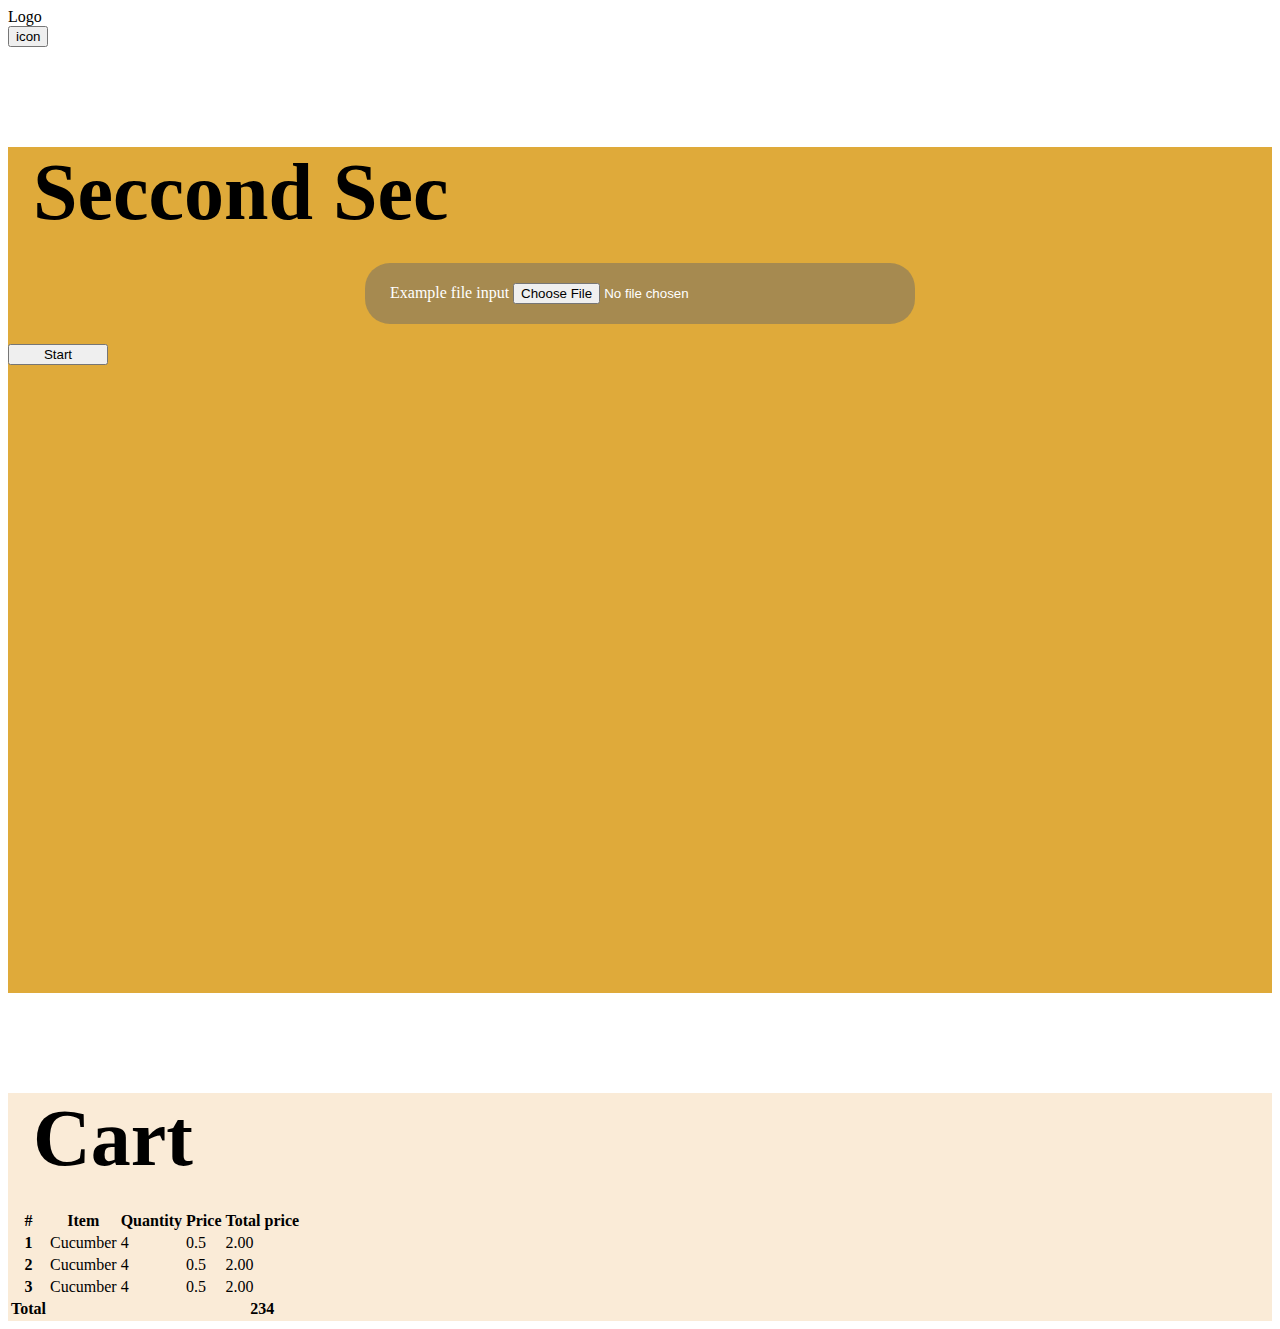
==== index.html @ 44dc6e60 "First commit" ====
<!DOCTYPE html>
<html lang="en">
<head>
    <meta charset="UTF-8">
    <meta http-equiv="X-UA-Compatible" content="IE=edge">
    <meta name="viewport" content="width=device-width, initial-scale=1.0">
    <link rel="stylesheet" href="https://cdn.jsdelivr.net/npm/bootstrap@4.1.3/dist/css/bootstrap.min.css" integrity="sha384-MCw98/SFnGE8fJT3GXwEOngsV7Zt27NXFoaoApmYm81iuXoPkFOJwJ8ERdknLPMO" crossorigin="anonymous">
    <title>AI</title>
    <link rel="stylesheet" href="./style.css"/>
</head>
<body>
    <nav class="navbar navbar-light bg-light">
        <a class="navbar-brand">Logo</a>
        <form class="form-inline">
          <!-- <input class="form-control mr-sm-2" type="search" placeholder="Search" aria-label="Search"> -->
          <!-- <button class="btn btn-outline-success my-2 my-sm-0" type="submit">Search</button> -->
          <button class="btn btn-default"><span class="glyphicon glyphicon-home"></span>icon</button>
        </form>
      </nav>

      <div>

        <div class="row hdie-sec" id="fist-sec" >

            <div class="col-12 col-md-6 left-side custom-container">
                    <!-- <div class="background-image"></div> -->
                    <!-- <img class="img-responsive img-custom" src="https://hips.hearstapps.com/hmg-prod/images/gorditas-1-1676665006.jpg" /> -->
                    <h1 class="header-custom">Kueh Price identification system</h1>
                    <div class="card text-center details" >
                        <p>
                            A new deep learning-based food image recognition web application to simplify the payment process in food details.</details>
                            
                        </p>
                    </div>
                    <div class="text-center">
                        <button type="button" class="btn btn-success btn-custom" onclick="handleClick()">Start</button>
                        
                    </div>
                </div>
          <div class="col-12 col-md-6 right-side">

          </div>
        </div>

      </div>
      <div>

        <!-- Seccond Section -->
        <div class="row" id="fist-sec" >

            <div class="col-12 col-md-5 left-side custom-container">
                    <h1 class="header-custom">Seccond Sec</h1>
                    <div class="card text-center details" >
                        <form>
  <div class="form-group">
    <label for="exampleFormControlFile1">Example file input</label>
    <input type="file" class="form-control-file" id="exampleFormControlFile1">
  </div>
</form>
                    </div>
                    <div class="text-center">
                        <button type="button" class="btn btn-success btn-custom" onclick="handleClick()">Start</button>
                        
                    </div>
                </div>
          <div class="col-12 col-md-7" style="background-color: antiquewhite;">
            <h1>Cart</h1>
            <table class="table" >
                <thead>
                  <tr>
                    <th scope="col">#</th>
                    <th scope="col">Item</th>
                    <th scope="col">Quantity</th>
                    <th scope="col">Price</th>
                    <th scope="col">Total price</th>
                  </tr>
                </thead>
                <tbody>
                  <tr>
                    <th scope="row">1</th>
                    <td>Cucumber</td>
                    <td>4</td>
                    <td>0.5</td>
                    <td>2.00</td>
                  </tr>
                  <tr>
                    <th scope="row">2</th>
                    <td>Cucumber</td>
                    <td>4</td>
                    <td>0.5</td>
                    <td>2.00</td>
                  </tr>
                  <tr>
                    <th scope="row">3</th>
                    <td>Cucumber</td>
                    <td>4</td>
                    <td>0.5</td>
                    <td>2.00</td>
                  </tr>
                </tbody>
                <tfoot>
                    <tr style="border: 1px solid black;">
                        <th scope="col">Total</th>
                        <th scope="col"></th>
                        <th scope="col"></th>
                        <th scope="col"></th>
                        <th scope="col">234</th>
                      </tr>
                </tfoot>
              </table>

          </div>
        </div>
      </div>



    <script src="https://code.jquery.com/jquery-3.3.1.slim.min.js" integrity="sha384-q8i/X+965DzO0rT7abK41JStQIAqVgRVzpbzo5smXKp4YfRvH+8abtTE1Pi6jizo" crossorigin="anonymous"></script>
    <script src="https://cdn.jsdelivr.net/npm/popper.js@1.14.3/dist/umd/popper.min.js" integrity="sha384-ZMP7rVo3mIykV+2+9J3UJ46jBk0WLaUAdn689aCwoqbBJiSnjAK/l8WvCWPIPm49" crossorigin="anonymous"></script>
    <script src="https://cdn.jsdelivr.net/npm/bootstrap@4.1.3/dist/js/bootstrap.min.js" integrity="sha384-ChfqqxuZUCnJSK3+MXmPNIyE6ZbWh2IMqE241rYiqJxyMiZ6OW/JmZQ5stwEULTy" crossorigin="anonymous"></script>
    <script>
        function handleClick(){
            const firstsec = document.getElementById("fist-sec")
            firstsec.classList.add("hdie-sec");
        }
    </script>
</body>
</html>
---- style.css ----
.left-side{
    background-color: rgb(223, 170, 58);
}


.right-side{
    background-color: rgb(97, 212, 88);
    background-image: url("https://hips.hearstapps.com/hmg-prod/images/gorditas-1-1676665006.jpg");
    background-position: center;

    

}

.btn-section{
width: 100% !important;
}

.btn-custom{
    margin-top: 20px;
    width: 100px;
}
.details{
    background-color: #6969697a;
    color:#fff;
    margin: auto;
    border-radius: 25px;
    padding: 20px 25px; 
    width:300px;
    border: none;
}
.custom-container{
    height: 94vh;
}
.hdie-sec{
    display: none;
}
.show-sec{
    display: block;
}


/* Small devices (landscape phones, 544px and up) */
@media (min-width: 544px) {  
    h1 {font-size:1.5rem;} /*1rem = 16px*/
    .details{
        width: 300px;
    }
  }
   
  /* Medium devices (tablets, 768px and up) The navbar toggle appears at this breakpoint */
  @media (min-width: 768px) {  
    h1 {
        font-size:3rem;
        margin: 100px 25px 25px 25px;
    } /*1rem = 16px*/
    .details{
        width: 400px;
    }
    
  }
   
  /* Large devices (desktops, 992px and up) */
  @media (min-width: 992px) { 
    h1 {
        font-size:4rem;
        margin: 100px 25px 25px 25px;
    } /*1rem = 16px*/
    .details{
        width: 500px;
    }
    
  }
   
  /* Extra large devices (large desktops, 1200px and up) */
  @media (min-width: 1200px) {  
    h1 {
        font-size:5rem;
        margin: 100px 25px 25px 25px;
    } /*1rem = 16px*/    
  }
   
  /*
  ::::::::::::::::::::::::::::::::::::::::::::::::::::
  Custom media queries
  */
   
  /* Set width to make card deck cards 100% width */
  @media (min-width: 500px) and (max-width:768px) { 
    h1 {
        font-size:4.5rem;
        padding: 25px 10px;
    } 
    .details{
        width: 500px;
    }
    .background-image{
    background-image: url("https://hips.hearstapps.com/hmg-prod/images/gorditas-1-1676665006.jpg");
    background-position: center;
    width: 100%;
    height: 100%;
    filter: blur(5px);
    opacity: 0.5;
    }
    
  }
  @media (min-width: 200px) and (max-width:500px) { 
    h1 {
        font-size:4rem;
        padding: 15px 7px;
    } 
  }
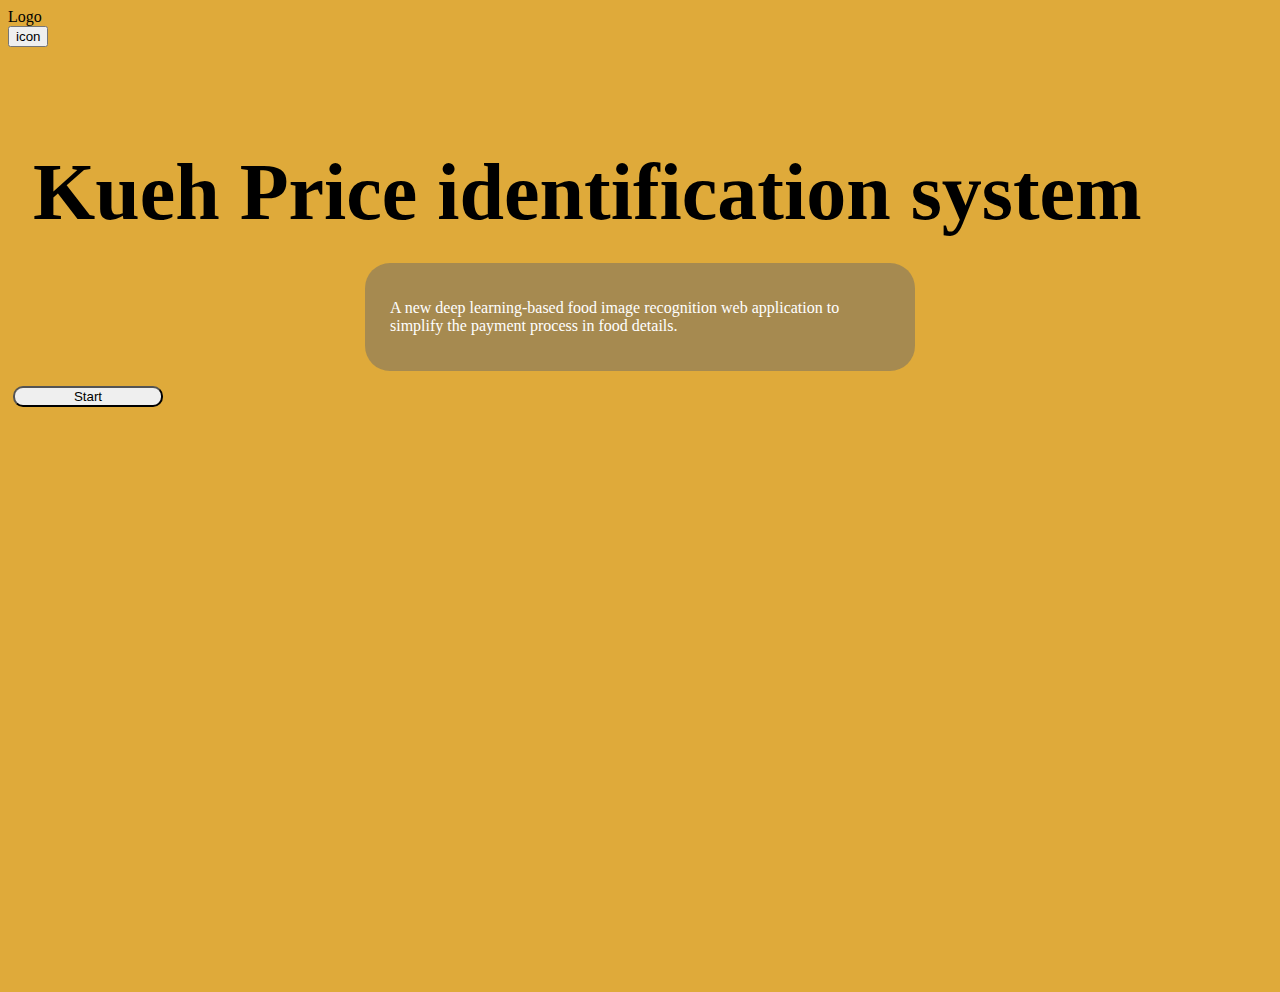
==== commit 78b5bae0: "Done project" ====
--- a/index.html
+++ b/index.html
@@ -12,117 +12,29 @@
     <nav class="navbar navbar-light bg-light">
         <a class="navbar-brand">Logo</a>
         <form class="form-inline">
-          <!-- <input class="form-control mr-sm-2" type="search" placeholder="Search" aria-label="Search"> -->
-          <!-- <button class="btn btn-outline-success my-2 my-sm-0" type="submit">Search</button> -->
           <button class="btn btn-default"><span class="glyphicon glyphicon-home"></span>icon</button>
         </form>
       </nav>
-
-      <div>
-
-        <div class="row hdie-sec" id="fist-sec" >
-
+      <div class="container-fluid">
+        <div class="row" id="fist-sec" >
             <div class="col-12 col-md-6 left-side custom-container">
-                    <!-- <div class="background-image"></div> -->
-                    <!-- <img class="img-responsive img-custom" src="https://hips.hearstapps.com/hmg-prod/images/gorditas-1-1676665006.jpg" /> -->
                     <h1 class="header-custom">Kueh Price identification system</h1>
                     <div class="card text-center details" >
                         <p>
                             A new deep learning-based food image recognition web application to simplify the payment process in food details.</details>
-                            
                         </p>
                     </div>
                     <div class="text-center">
-                        <button type="button" class="btn btn-success btn-custom" onclick="handleClick()">Start</button>
-                        
+                        <button type="button" class="btn btn-success btn-custom">Start</button>
                     </div>
                 </div>
-          <div class="col-12 col-md-6 right-side">
-
-          </div>
+          <div class="col-12 col-md-6 right-side"></div>
         </div>
-
       </div>
       <div>
-
-        <!-- Seccond Section -->
-        <div class="row" id="fist-sec" >
-
-            <div class="col-12 col-md-5 left-side custom-container">
-                    <h1 class="header-custom">Seccond Sec</h1>
-                    <div class="card text-center details" >
-                        <form>
-  <div class="form-group">
-    <label for="exampleFormControlFile1">Example file input</label>
-    <input type="file" class="form-control-file" id="exampleFormControlFile1">
-  </div>
-</form>
-                    </div>
-                    <div class="text-center">
-                        <button type="button" class="btn btn-success btn-custom" onclick="handleClick()">Start</button>
-                        
-                    </div>
-                </div>
-          <div class="col-12 col-md-7" style="background-color: antiquewhite;">
-            <h1>Cart</h1>
-            <table class="table" >
-                <thead>
-                  <tr>
-                    <th scope="col">#</th>
-                    <th scope="col">Item</th>
-                    <th scope="col">Quantity</th>
-                    <th scope="col">Price</th>
-                    <th scope="col">Total price</th>
-                  </tr>
-                </thead>
-                <tbody>
-                  <tr>
-                    <th scope="row">1</th>
-                    <td>Cucumber</td>
-                    <td>4</td>
-                    <td>0.5</td>
-                    <td>2.00</td>
-                  </tr>
-                  <tr>
-                    <th scope="row">2</th>
-                    <td>Cucumber</td>
-                    <td>4</td>
-                    <td>0.5</td>
-                    <td>2.00</td>
-                  </tr>
-                  <tr>
-                    <th scope="row">3</th>
-                    <td>Cucumber</td>
-                    <td>4</td>
-                    <td>0.5</td>
-                    <td>2.00</td>
-                  </tr>
-                </tbody>
-                <tfoot>
-                    <tr style="border: 1px solid black;">
-                        <th scope="col">Total</th>
-                        <th scope="col"></th>
-                        <th scope="col"></th>
-                        <th scope="col"></th>
-                        <th scope="col">234</th>
-                      </tr>
-                </tfoot>
-              </table>
-
-          </div>
-        </div>
-      </div>
-
-
 
     <script src="https://code.jquery.com/jquery-3.3.1.slim.min.js" integrity="sha384-q8i/X+965DzO0rT7abK41JStQIAqVgRVzpbzo5smXKp4YfRvH+8abtTE1Pi6jizo" crossorigin="anonymous"></script>
     <script src="https://cdn.jsdelivr.net/npm/popper.js@1.14.3/dist/umd/popper.min.js" integrity="sha384-ZMP7rVo3mIykV+2+9J3UJ46jBk0WLaUAdn689aCwoqbBJiSnjAK/l8WvCWPIPm49" crossorigin="anonymous"></script>
     <script src="https://cdn.jsdelivr.net/npm/bootstrap@4.1.3/dist/js/bootstrap.min.js" integrity="sha384-ChfqqxuZUCnJSK3+MXmPNIyE6ZbWh2IMqE241rYiqJxyMiZ6OW/JmZQ5stwEULTy" crossorigin="anonymous"></script>
-    <script>
-        function handleClick(){
-            const firstsec = document.getElementById("fist-sec")
-            firstsec.classList.add("hdie-sec");
-        }
-    </script>
 </body>
 </html>--- a/style.css
+++ b/style.css
@@ -1,3 +1,6 @@
+html{
+    background-color: rgb(223, 170, 58);
+}
 .left-side{
     background-color: rgb(223, 170, 58);
 }
@@ -5,11 +8,8 @@
 
 .right-side{
     background-color: rgb(97, 212, 88);
-    background-image: url("https://hips.hearstapps.com/hmg-prod/images/gorditas-1-1676665006.jpg");
+    background-image: url("./food.jpg");
     background-position: center;
-
-    
-
 }
 
 .btn-section{
@@ -17,8 +17,9 @@
 }
 
 .btn-custom{
-    margin-top: 20px;
-    width: 100px;
+    margin: 15px 5px;
+    width: 150px;
+    border-radius: 10px;
 }
 .details{
     background-color: #6969697a;
@@ -29,16 +30,27 @@
     width:300px;
     border: none;
 }
+.main-details{
+    background-color: transparent;
+    border:none;
+    color:#fff;
+    margin: auto;
+    border-radius: 25px;
+    padding: 20px 25px; 
+    width:400px;
+    height: 500px;
+
+    margin-top: 20%;
+
+}
 .custom-container{
-    height: 94vh;
-}
-.hdie-sec{
-    display: none;
-}
-.show-sec{
-    display: block;
+    height: 93vh;
 }
 
+.gallery img{
+    height: 20rem;
+     width: 15rem;
+}
 
 /* Small devices (landscape phones, 544px and up) */
 @media (min-width: 544px) {  
@@ -95,7 +107,7 @@
         width: 500px;
     }
     .background-image{
-    background-image: url("https://hips.hearstapps.com/hmg-prod/images/gorditas-1-1676665006.jpg");
+    background-image: url("./food.jpg");
     background-position: center;
     width: 100%;
     height: 100%;
@@ -105,8 +117,53 @@
     
   }
   @media (min-width: 200px) and (max-width:500px) { 
+    .main-details{
+      width: fit-content;
+      margin-top: 0;
+    
+    }
+   
     h1 {
         font-size:4rem;
         padding: 15px 7px;
     } 
+  }
+
+
+
+  .slider-images{
+    max-height: 400px;
+    object-fit: cover;
+    border: 3px solid black;
+    border-radius: 10px;
+  }
+
+  .input-label{
+    background-image: url(./camera100w.png);
+    background-repeat: no-repeat;
+    cursor: pointer;
+    background-position: center left;
+    background-size: contain;
+    width: 100%;
+    background-color: #198754;
+    height: 30px;
+  }
+
+  ::-webkit-scrollbar {
+    width: 10px;
+
+  }
+
+  ::-webkit-scrollbar-track {
+    background-color: transparent;
+  }
+
+  ::-webkit-scrollbar-thumb {
+    background-color: #198754;
+    border-radius: 5px;
+}
+
+::-webkit-scrollbar-thumb:hover {
+      background-color: #198754;
+
   }